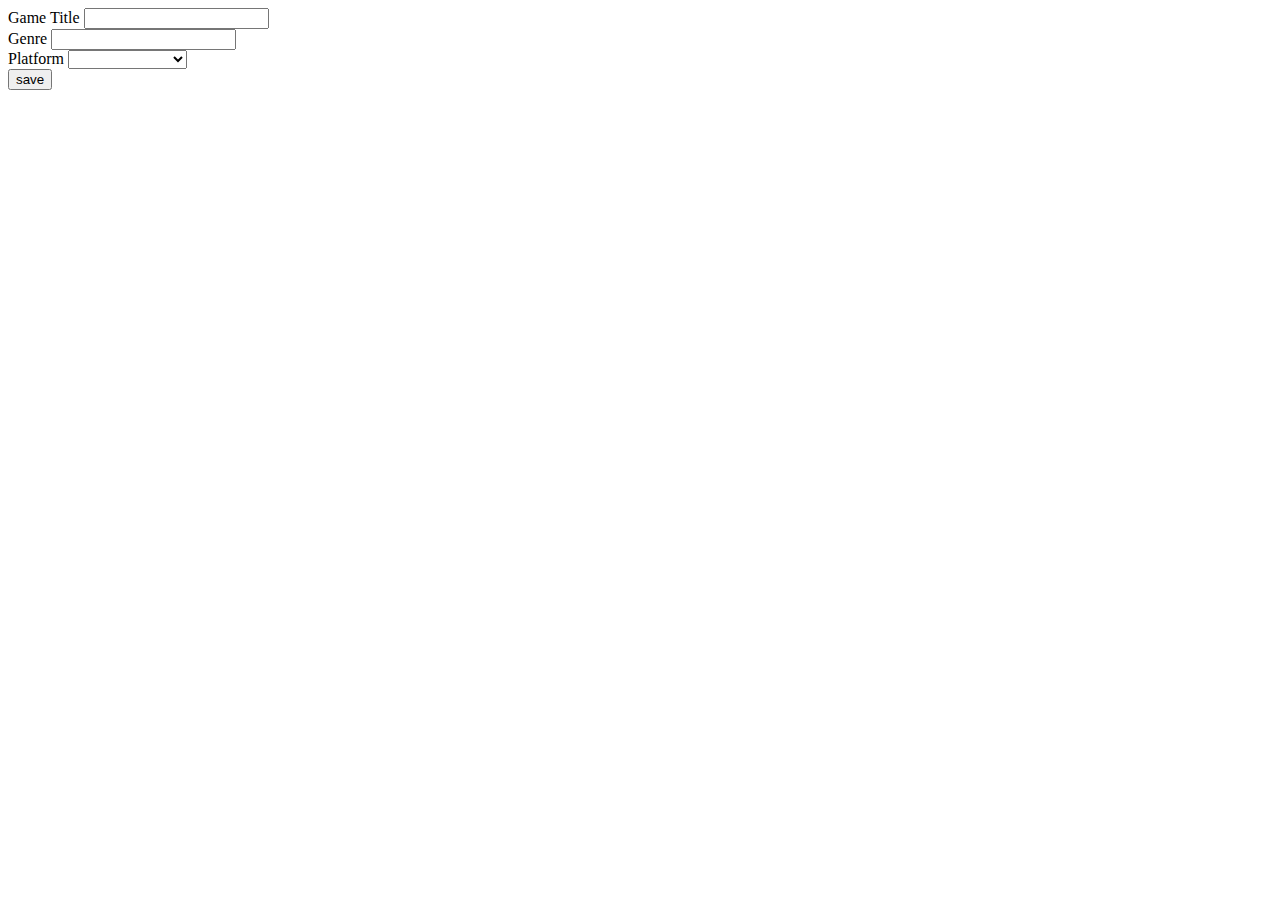
==== index.html @ dead42b0 "initial commit" ====
<!DOCTYPE html>
<html lang="en">
<head>
    <meta charset="UTF-8">
    <title>Video Game List App</title>
    <meta name="viewport" content="width=device-width, initial-scale=1.0">
    <script src="js/app.js"></script>
    <title>Document</title>
</head>
<body>
   <form id="game-form">
       
    <div id="form-wrapper">
          
        <div class="form-item">
               <label for="title">Game Title</label>
               <input type="text" id="title" required/>
           </div>
     
           <div class="form-item">
         <label for="genre">Genre</label>
         <input type="text" id="genre" required/>
     </div>
     
     <div class="form-item">
        <label for="platform">Platform</label>
        <select id="platform">
          <option value="" disabled selected></option>
          <option value="Playstation 4">Playstation 4</option>
          <option value="Xbox One">Xbox One</option>
          <option value="Nintendo Switch">Nintendo Switch</option>
          <option value="PC">PC</option>

        </select>
     </div>
    </div>
     <input type="submit" value="save"/>
   </form>            
    

</body>
</html>
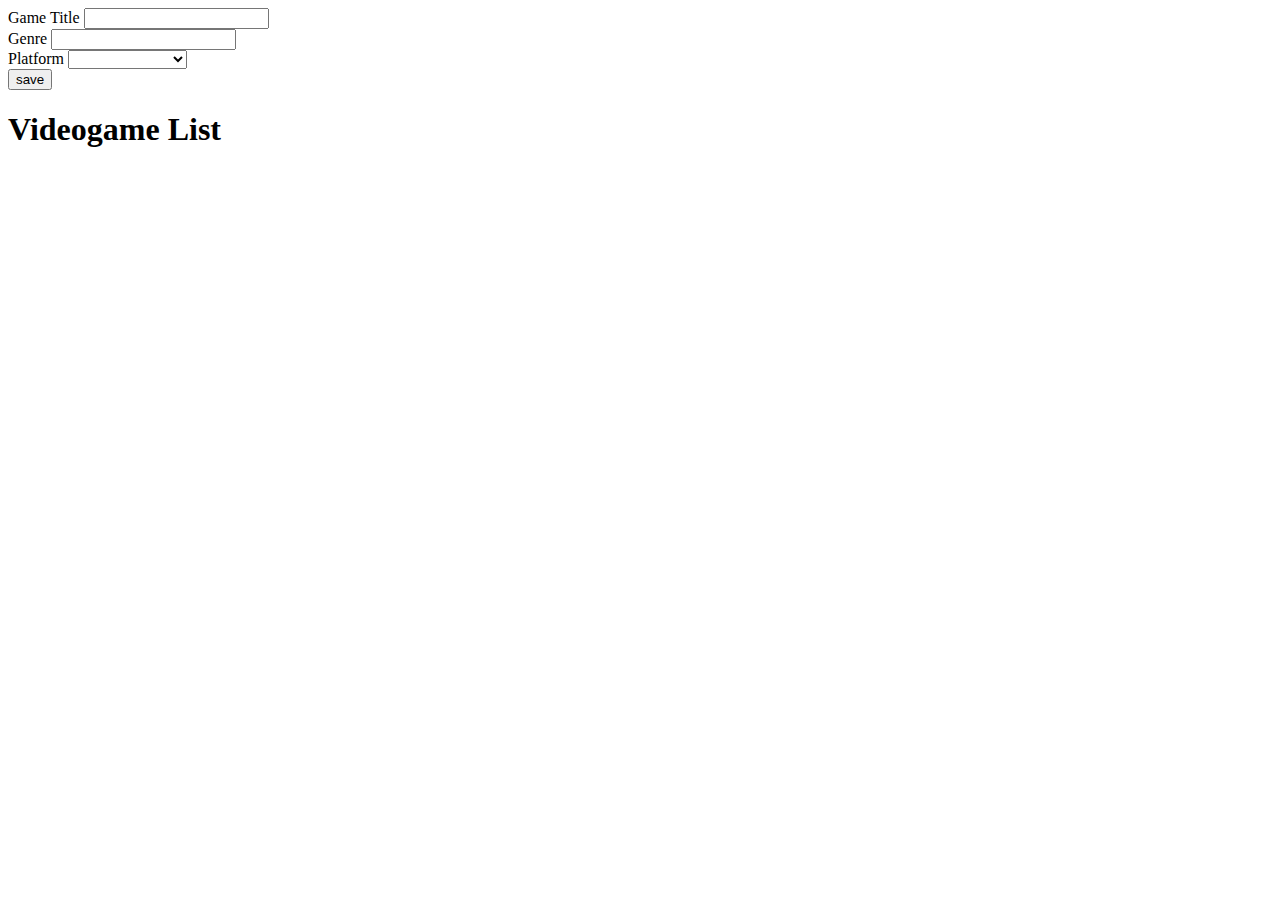
==== commit ca816204: "added html list" ====
--- a/index.html
+++ b/index.html
@@ -36,7 +36,9 @@
     </div>
      <input type="submit" value="save"/>
    </form>            
-    
+   <h1>Videogame List</h1>
+   <ul id="game-list"></ul>
+
 
 </body>
 </html>
